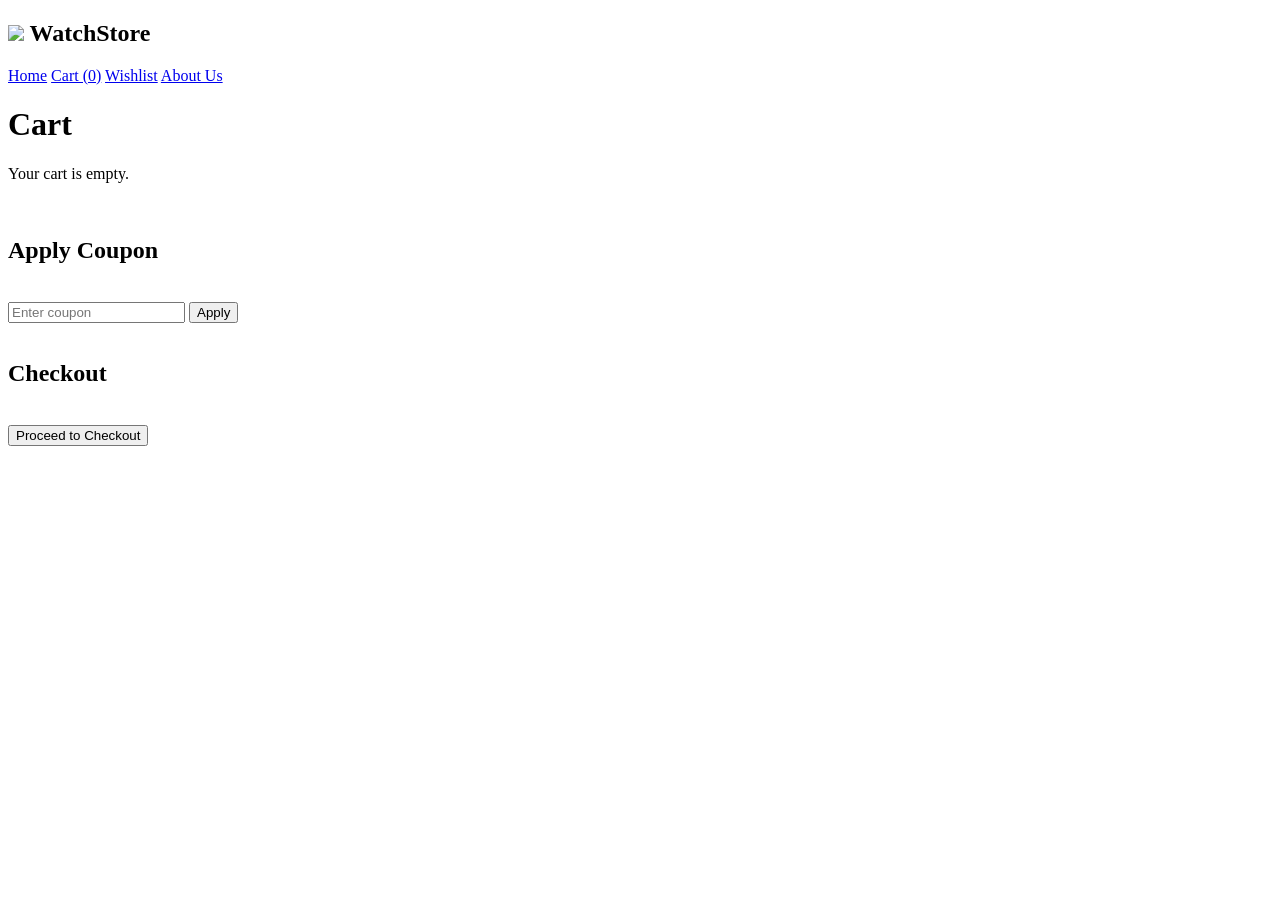
==== cart.html @ 08a556df "some debugging" ====
<!DOCTYPE html>
<html lang="en">
<head>
    <link rel="icon" type="image/jpeg" href="/assets/logo.jpg">
    <link href="https://fonts.cdnfonts.com/css/eurostile" rel="stylesheet">          
  <link href="https://fonts.cdnfonts.com/css/eurostile-extended" rel="stylesheet">
  <title>Watch Store</title>
  <link rel="stylesheet" href="style.css" />
</head>
<body>
    <main>
<header class="navbar">
    <h2><img src="/assets/logo.jpg" id="logo"> WatchStore</h2>
    <nav>
      <a href="home.html">Home</a>
      <a href="cart.html">Cart (<span id="cartCount">0</span>)</a>
      <a href="wishlist.html">Wishlist</a>
      <a href="aboutus.html">About Us</a>
    </nav>
  </header>
  <div id="cartdesc">
    <h1>
      Cart
    </h1>
    <div id="cartItemsList" style="margin-top: 20px;">
    </div>
  </div><br>
  <section class="coupon">
    <h2>Apply Coupon</h2><br>
    <input type="text" id="couponInput" placeholder="Enter coupon" />
    <button onclick="applyCoupon()" class="inputbutton">Apply</button><br><br>
    <p id="couponMsg"></p>
  </section>

  <section class="checkout">
    <h2>Checkout</h2><br>
    <a href="checkout.html">
    <button class="inputbutton">Proceed to Checkout</button>
</a>
  </section>
    </main>
    <script src="script.js">
      async function loadCart() {

  const token = localStorage.getItem("token");

  if (!token) {
    alert("Please login first");
    window.location.href = "login.html";
    return;
  }

  const res = await fetch("http://localhost:5000/api/cart", {
    headers: {
      "Authorization": "Bearer " + token
    }
  });

  const cart = await res.json();

  const container = document.getElementById("cartItemsList");
  container.innerHTML = "";

  cart.items.forEach(item => {
    const div = document.createElement("div");
    div.innerHTML = `
      <p>${item.product.name} - ₹${item.product.price}</p>
    `;
    container.appendChild(div);
  });
}

loadCart();
    </script>
</body>
</html>
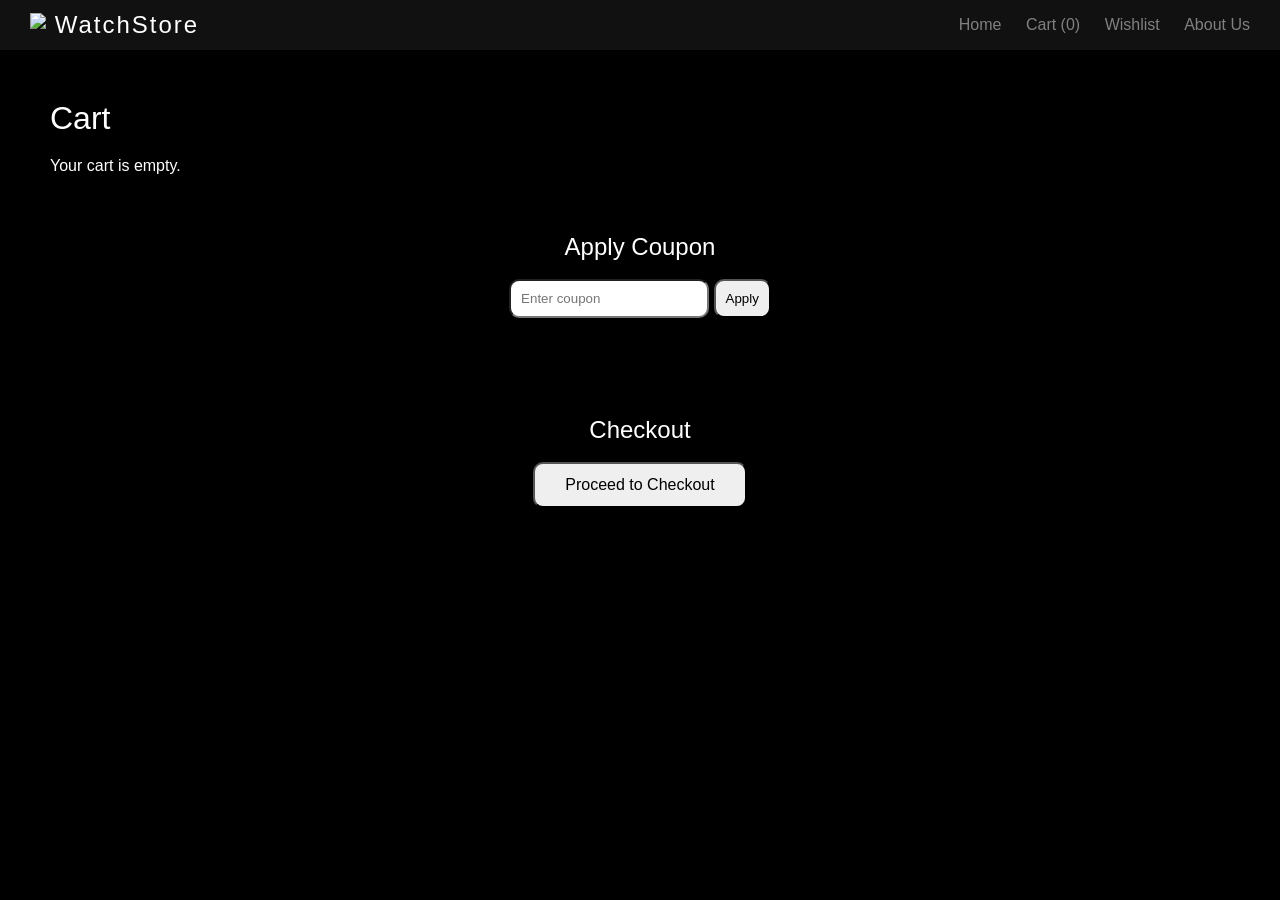
==== commit 9aa42809: "made fixes to the buggy backend" ====
--- a/cart.html
+++ b/cart.html
@@ -12,7 +12,7 @@
 <header class="navbar">
     <h2><img src="/assets/logo.jpg" id="logo"> WatchStore</h2>
     <nav>
-      <a href="home.html">Home</a>
+      <a href="index.html">Home</a>
       <a href="cart.html">Cart (<span id="cartCount">0</span>)</a>
       <a href="wishlist.html">Wishlist</a>
       <a href="aboutus.html">About Us</a>
@@ -28,49 +28,17 @@
   <section class="coupon">
     <h2>Apply Coupon</h2><br>
     <input type="text" id="couponInput" placeholder="Enter coupon" />
-    <button onclick="applyCoupon()" class="inputbutton">Apply</button><br><br>
+    <button onclick="applyCoupon()" class="inputbutton" type="button">Apply</button><br><br>
     <p id="couponMsg"></p>
   </section>
 
   <section class="checkout">
     <h2>Checkout</h2><br>
     <a href="checkout.html">
-    <button class="inputbutton">Proceed to Checkout</button>
+    <button class="inputbutton" type="button">Proceed to Checkout</button>
 </a>
   </section>
     </main>
-    <script src="script.js">
-      async function loadCart() {
-
-  const token = localStorage.getItem("token");
-
-  if (!token) {
-    alert("Please login first");
-    window.location.href = "login.html";
-    return;
-  }
-
-  const res = await fetch("http://localhost:5000/api/cart", {
-    headers: {
-      "Authorization": "Bearer " + token
-    }
-  });
-
-  const cart = await res.json();
-
-  const container = document.getElementById("cartItemsList");
-  container.innerHTML = "";
-
-  cart.items.forEach(item => {
-    const div = document.createElement("div");
-    div.innerHTML = `
-      <p>${item.product.name} - ₹${item.product.price}</p>
-    `;
-    container.appendChild(div);
-  });
-}
-
-loadCart();
-    </script>
+    <script src="script.js"></script>
 </body>
 </html>
--- a/style.css
+++ b/style.css
@@ -0,0 +1,343 @@
+#logo{
+    height:50px;
+    display:inline-block;
+    height:20px;
+}
+
+body{
+    background-color: black;
+    margin:0px;
+    padding: 0;
+    box-sizing: border-box;
+    font-family: 'Eurostile',sans-serif !important;
+    font-weight: 400;
+    color:white;
+}
+* {
+  margin: 0;
+  padding: 0;
+  box-sizing: border-box;
+  font-family:'Eurostile',sans-serif !important;
+  font-weight: 400;
+}
+
+.navbar {
+  background: #111;
+  color: white;
+  padding: 15px 30px;
+  display: flex;
+  justify-content: space-between;
+  align-items: center;
+  position:fixed;
+  z-index:1000;
+  width:100%;
+  height:50px;
+  top:0;
+}
+main{
+  margin-top:50px;
+  width:100%;
+}
+.navbar a:hover{
+  color:white;
+  transition:0.3s;
+}
+.navbar a {
+  color: grey;
+  margin-left: 20px;
+  text-decoration: none;
+}
+.navbar h2{
+  cursor:pointer;
+  letter-spacing: 2px;
+}
+.hero {
+    position: relative;
+    width: 100%;
+    height: auto; 
+    aspect-ratio: 16 / 9; 
+    max-height: 80vh;
+    overflow: hidden;
+}
+.slide.active{
+    opacity:1;
+}
+.slide{
+    position:absolute;
+    width:100%;
+    height:100%;
+    top:0;
+    left:0;
+    object-fit: contain;
+    opacity:0;
+    transition:opacity 1s ease-in-out;
+    background-color: black;
+}
+.products {
+    color:black;
+  padding: 40px;
+}
+
+
+.product-card button {
+  margin-top: 8px;
+  padding: 8px;
+  width: 100%;
+  cursor: pointer;
+  border-radius:10px;
+}
+
+.wishlist {
+  background: rgb(101, 102, 104);
+  color:rgb(255, 255, 255);
+  border: none;
+}
+
+.coupon {
+  padding: 40px;
+  text-align: center;
+  
+}
+
+.coupon input {
+  padding: 10px;
+  width: 200px;
+  border-radius: 10px;
+}
+
+.checkout {
+  text-align: center;
+  padding: 40px;
+}
+
+.checkout button {
+  padding: 12px 30px;
+  font-size: 16px;
+}
+
+.inputbutton{
+  padding:10px;
+  border-radius: 10px;
+}
+.inputbutton:hover{
+  cursor: pointer;
+}
+
+footer{
+  display:inline-flex;
+}
+.footerlogo img{
+  height:300px;
+}
+.footer{
+  margin-top: 50px;
+  align-items: right;
+}
+
+.product-container {
+  display: flex;
+  gap: 30px;
+  overflow-x: auto;
+  padding: 20px;
+  scroll-behavior: smooth;
+  flex-wrap: nowrap;
+  -webkit-overflow-scrolling: touch; 
+}
+
+.product-card {
+  flex: 0 0 auto; 
+  background: white;
+  width: 250px;
+  padding: 15px;
+  text-align: center;
+  border-radius: 8px;
+}
+.product-card img{
+  height:200px;
+  width:100%;
+  object-fit: contain;
+}
+.product-card img:hover{
+  transform: scale(1.5);
+  transition-duration: 1s;
+}
+.product-container::-webkit-scrollbar {
+  height: 8px;
+}
+.product-container::-webkit-scrollbar-thumb {
+  background: #444;
+  border-radius: 10px;
+}
+.product-container::-webkit-scrollbar-track {
+  background: #222;
+}
+.products-container {
+  display: flex;
+  padding: 20px;
+  gap:30px;
+  flex-wrap: wrap;
+  justify-content: center;
+
+}
+.products-card{
+  flex: 0 0 auto; 
+  background: white;
+  color:black;
+  width: 250px;
+  padding: 15px;
+  text-align: center;
+  border-radius: 8px;
+}
+.products-card img{
+  height:200px;
+  width:100%;
+  object-fit: contain;
+}
+.products-card img:hover{
+  transform: scale(1.2);
+  transition-duration: 1s;
+}
+.products-card button {
+  margin-top: 8px;
+  padding: 8px;
+  width: 100%;
+  cursor: pointer;
+  border-radius:10px;
+}
+.head{
+  margin-left:30px;
+}
+#aboutus{
+  color:white;
+  text-decoration: none;
+}
+#aboutus:hover{
+  cursor: pointer;
+}
+#aboutusdesc{
+  margin-top:100px;
+  margin-left:50px;
+}
+.product-container a{
+  color:black;
+  text-decoration: none;
+}
+
+
+
+
+/*Specific product detail*/
+
+
+.product-details-container {
+  display: flex;
+  padding: 100px 50px;
+  gap: 50px;
+  max-width: 1200px;
+  margin: 0 auto;
+}
+
+.details-left {
+  flex: 1;
+  display: flex;
+  justify-content: center;
+  align-items: flex-start;
+}
+
+.details-left img {
+  width: 100%;
+  max-width: 500px;
+  border-radius: 15px;
+  background: #fff; 
+  padding: 20px;
+}
+
+.details-right {
+  flex: 1;
+  display: flex;
+  flex-direction: column;
+  gap: 20px;
+}
+
+.details-right h1 {
+  font-size: 2.5rem;
+  letter-spacing: 1px;
+}
+
+.price {
+  font-size: 1.8rem;
+  color: #ddd;
+}
+
+.description {
+  line-height: 1.6;
+  color: #bbb;
+}
+
+.action-buttons {
+  display: flex;
+  flex-direction: column;
+  gap: 10px;
+  width: 300px;
+}
+
+.wishlist-btn {
+  padding: 10px;
+  background: #333;
+  color: white;
+  border: 1px solid #555;
+  cursor: pointer;
+  border-radius: 5px;
+}
+
+.specs-section hr {
+  border: 0;
+  border-top: 1px solid #333;
+  margin-bottom: 10px;
+}
+#wishlistdesc{
+  margin-top:100px;
+  margin-left:50px;
+}
+#cartdesc{
+  margin-top:100px;
+  margin-left:50px;
+}
+#checkhome{
+  color:white;
+  text-decoration: none;
+}
+#checkcart{
+  color:white;
+  text-decoration: none;
+}
+.nav{
+  margin:30px;
+  display: flex;
+  gap:30px;
+}
+.nav a:hover{
+  color:grey;
+}
+
+/*particle animation styling*/
+
+#bgCanvas {
+  position: fixed;
+  top: 0;
+  left: 0;
+  width: 100%;
+  height: 100%;
+  z-index: -1;
+  background: black;
+}
+
+/*login styling*/
+
+#loginpage {
+    padding: 2rem;
+    background: white;
+    box-shadow: 0 4px 6px rgba(0,0,0,0.1);
+    border-radius: 8px;
+    text-align: center;
+  }
